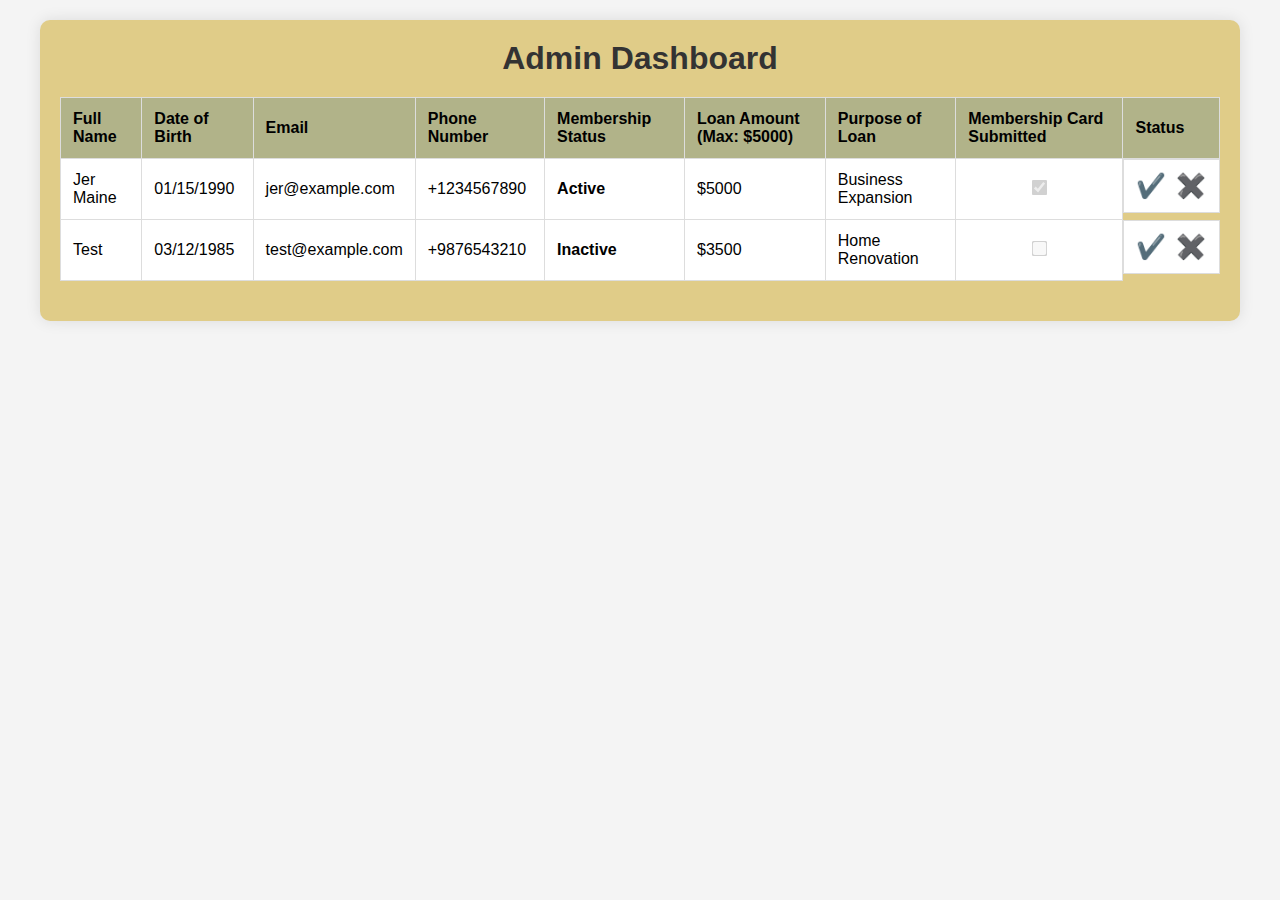
==== Project/admin.html @ b7a8d526 "Add files via upload" ====
<!DOCTYPE html>
<html lang="en">
<head>
    <meta charset="UTF-8">
    <meta name="viewport" content="width=device-width, initial-scale=1.0">
    <title>Coffeenect Lending Admin Dashboard</title>
    <style>
        * {
            margin: 0;
            padding: 0;
            box-sizing: border-box;
        }

        body {
            font-family: Arial, sans-serif;
            background-color: #f4f4f4;
        }

        .container {
            max-width: 1200px;
            margin: 20px auto;
            padding: 20px;
            background-color: #e0cc88;
            border-radius: 10px;
            box-shadow: 0 0 15px rgba(0, 0, 0, 0.1);
        }

        h1 {
            text-align: center;
            color: #333;
            margin-bottom: 20px;
        }

        table {
            width: 100%;
            border-collapse: collapse;
            margin-bottom: 20px;
        }

        table th, table td {
            padding: 12px;
            border: 1px solid #dddddd;
            text-align: left;
        }

        table th {
            background-color: #b1b389;
        }

        table td {
            background-color: #ffffff;
        }

        .membership-status {
            font-weight: bold;
        }

        .membership-card-check {
            text-align: center;
        }

        .membership-card-check input[type="checkbox"] {
            transform: scale(1.2);
        }

        .status-buttons {
            display: flex;
            justify-content: center;
            align-items: center;
            gap: 10px; /* Space between the buttons */
        }

        .status-buttons button {
            font-size: 1.5rem;
            border: none;
            background-color: transparent;
            cursor: pointer;
        }

        .approve-btn {
            color: green;
        }

        .approve-btn:hover {
            background-color: #d4edda;
            border-radius: 50%;
        }

        .deny-btn {
            color: red;
        }

        .deny-btn:hover {
            background-color: #f8d7da;
            border-radius: 50%;
        }

    </style>
</head>
<body>
    <div class="container">
        <h1>Admin Dashboard</h1>
        
        <table>
            <thead>
                <tr>
                    <th>Full Name</th>
                    <th>Date of Birth</th>
                    <th>Email</th>
                    <th>Phone Number</th>
                    <th>Membership Status</th>
                    <th>Loan Amount (Max: $5000)</th>
                    <th>Purpose of Loan</th>
                    <th>Membership Card Submitted</th>
                    <th>Status</th>
                </tr>
            </thead>
            <tbody>
                <!-- Example Row 1 -->
                <tr>
                    <td>Jer Maine</td>
                    <td>01/15/1990</td>
                    <td>jer@example.com</td>
                    <td>+1234567890</td>
                    <td class="membership-status">Active</td>
                    <td>$5000</td>
                    <td>Business Expansion</td>
                    <td class="membership-card-check">
                        <input type="checkbox" checked disabled>
                    </td>
                    <td class="status-buttons">
                        <button class="approve-btn">✔️</button>
                        <button class="deny-btn">✖️</button>
                    </td>
                </tr>

                <!-- Example Row 2 -->
                <tr>
                    <td>Test</td>
                    <td>03/12/1985</td>
                    <td>test@example.com</td>
                    <td>+9876543210</td>
                    <td class="membership-status">Inactive</td>
                    <td>$3500</td>
                    <td>Home Renovation</td>
                    <td class="membership-card-check">
                        <input type="checkbox" disabled>
                    </td>
                    <td class="status-buttons">
                        <button class="approve-btn">✔️</button>
                        <button class="deny-btn">✖️</button>
                    </td>
                </tr>
            </tbody>
        </table>
    </div>
</body>
</html>
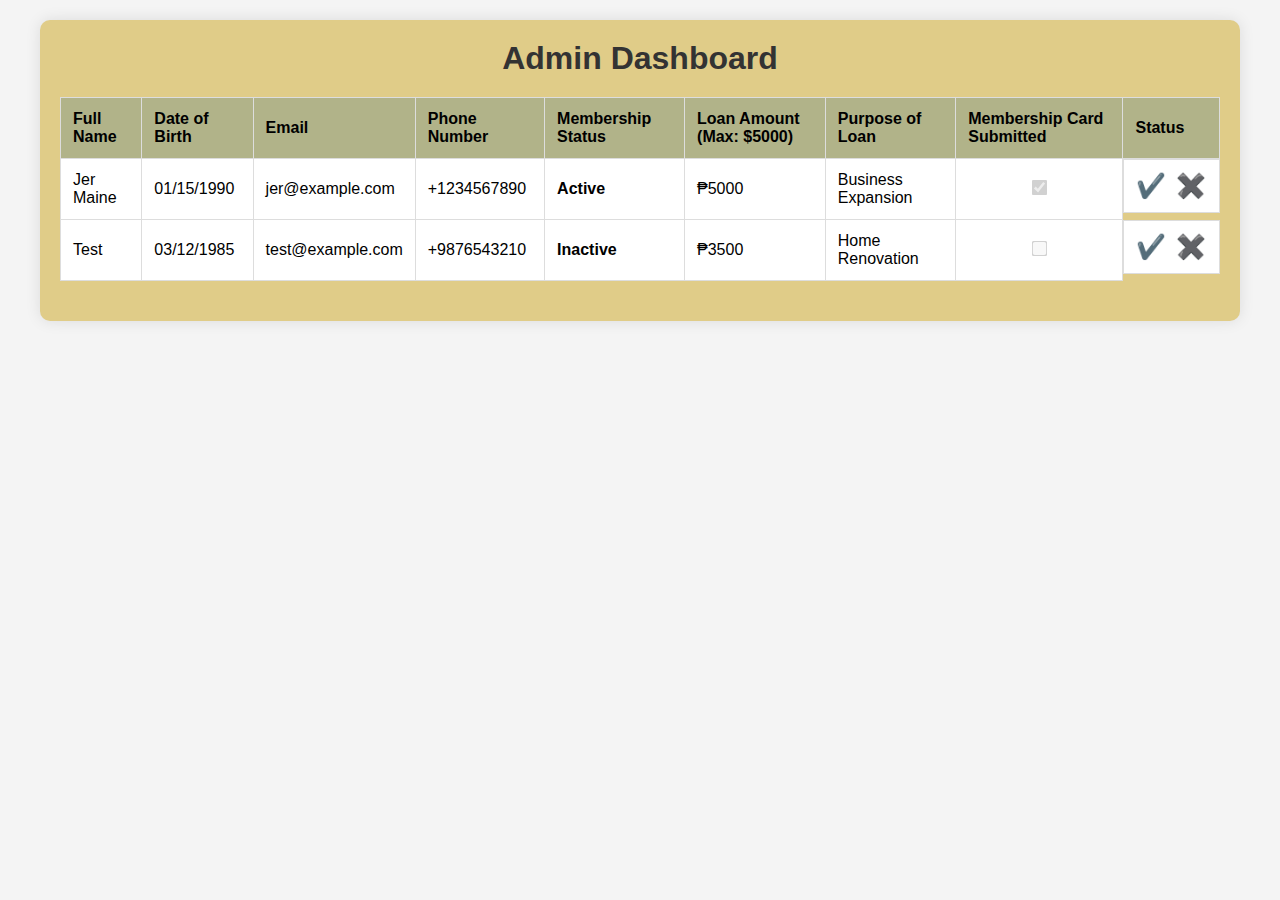
==== commit 30e59873: "admin.html" ====
--- a/Project/admin.html
+++ b/Project/admin.html
@@ -123,7 +123,7 @@
                     <td>jer@example.com</td>
                     <td>+1234567890</td>
                     <td class="membership-status">Active</td>
-                    <td>$5000</td>
+                    <td>₱5000</td>
                     <td>Business Expansion</td>
                     <td class="membership-card-check">
                         <input type="checkbox" checked disabled>
@@ -141,7 +141,7 @@
                     <td>test@example.com</td>
                     <td>+9876543210</td>
                     <td class="membership-status">Inactive</td>
-                    <td>$3500</td>
+                    <td>₱3500</td>
                     <td>Home Renovation</td>
                     <td class="membership-card-check">
                         <input type="checkbox" disabled>
